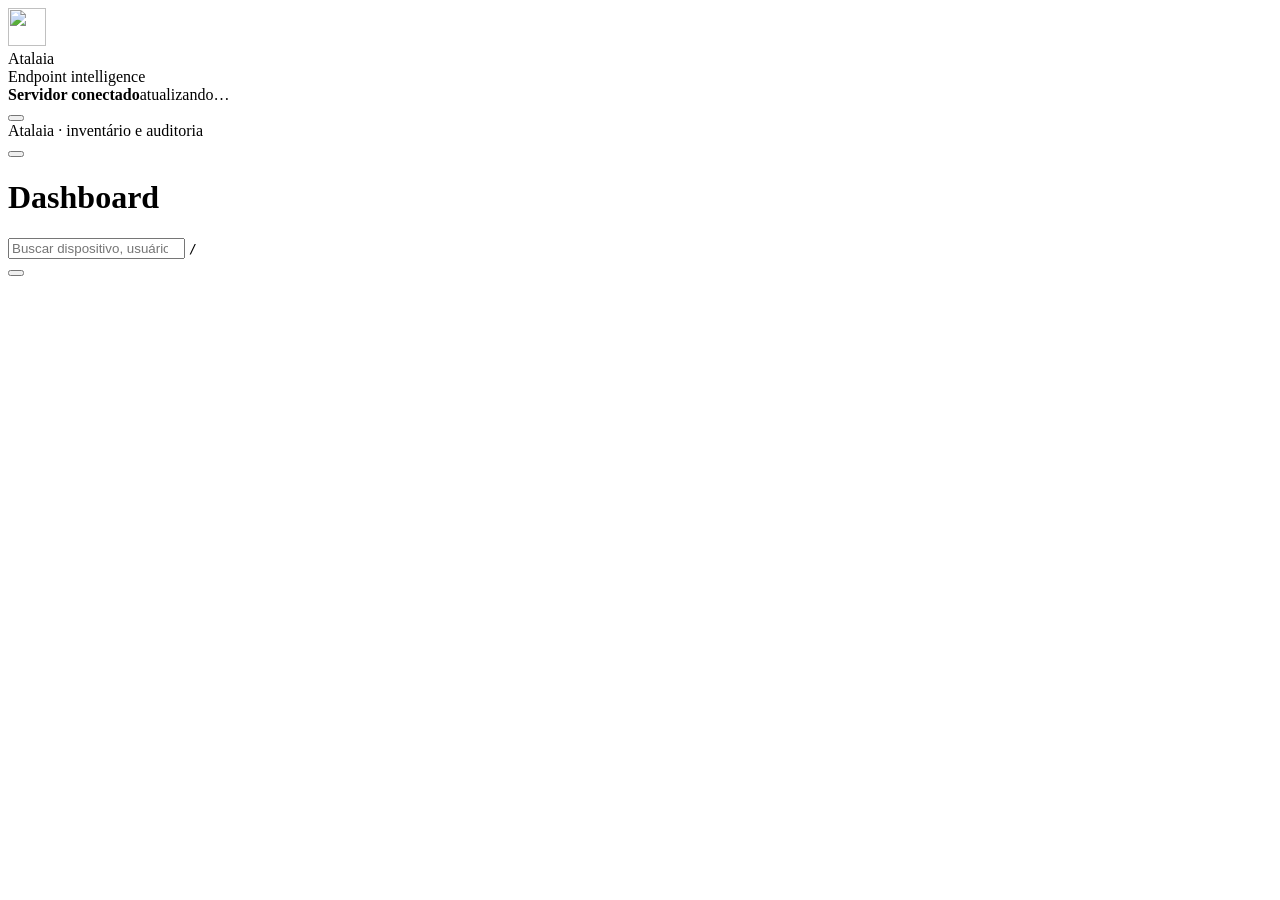
==== src/Atalaia.Server/wwwroot/index.html @ 77abf348 "Primeira versão do Atalaia Inventário, saúde e auditoria de computadores Windows, com agente, painel" ====
<!doctype html>
<html lang="pt-BR">
<head>
<meta charset="utf-8">
<meta name="viewport" content="width=device-width, initial-scale=1">
<title>Atalaia</title>
<meta name="color-scheme" content="light dark">
<link rel="icon" type="image/svg+xml" href="/img/favicon.svg">
<link rel="stylesheet" href="/css/app.css">
<link rel="stylesheet" href="/css/login.css">
<script src="/js/theme-boot.js"></script>
</head>
<body>
<div class="app">
  <aside class="sidebar" id="sidebar" aria-label="Navegação principal">
    <div class="brand">
      <img src="/img/logo-mark.svg" alt="" width="38" height="38">
      <div class="brand-text"><div class="brand-name">Atalaia</div><div class="brand-tag">Endpoint intelligence</div></div>
    </div>
    <nav class="nav" id="nav"></nav>
    <div class="sb-foot">
      <div class="srv" id="srv"><span class="pulse"></span><div><b id="srv-t">Servidor conectado</b><span id="srv-s">atualizando…</span></div></div>
      <div class="sb-actions"><button class="sb-btn" id="theme-btn" type="button"></button></div>
      <div class="sb-ver">Atalaia · inventário e auditoria</div>
    </div>
  </aside>

  <div class="main">
    <header class="topbar">
      <button class="iconbtn menu-btn" id="menu-btn" type="button" aria-label="Recolher ou expandir o menu"></button>
      <div class="page-head"><h1 class="page-title" id="page-title">Dashboard</h1><div class="page-sub" id="page-sub"></div></div>
      <div class="spacer"></div>
      <div class="search" id="search">
        <span class="ic-search" id="search-ic"></span>
        <input id="gs" type="search" placeholder="Buscar dispositivo, usuário, IP, serial…" autocomplete="off" aria-label="Busca global">
        <kbd>/</kbd>
        <div class="search-results" id="gs-results" hidden></div>
      </div>
      <a class="iconbtn" id="bell" href="#/audit?severity=warn&period=1" aria-label="Alertas das últimas 24 horas" data-tip="Alertas das últimas 24 horas"></a>
      <div class="me-wrap" id="me-wrap">
        <button class="me" id="me-btn" type="button" aria-haspopup="menu" aria-expanded="false" aria-label="Menu do usuário">
          <span class="avatar sm" id="me-av" style="--av:#2a78d6"></span>
          <div><b id="me-name"></b><span id="me-role"></span></div><span class="ic-chev" id="me-chev"></span>
        </button>
        <div class="user-menu" id="user-menu" role="menu" hidden></div>
      </div>
    </header>
    <main class="content" id="view" tabindex="-1"></main>
  </div>
</div>
<script type="module" src="/js/main.js"></script>
</body>
</html>
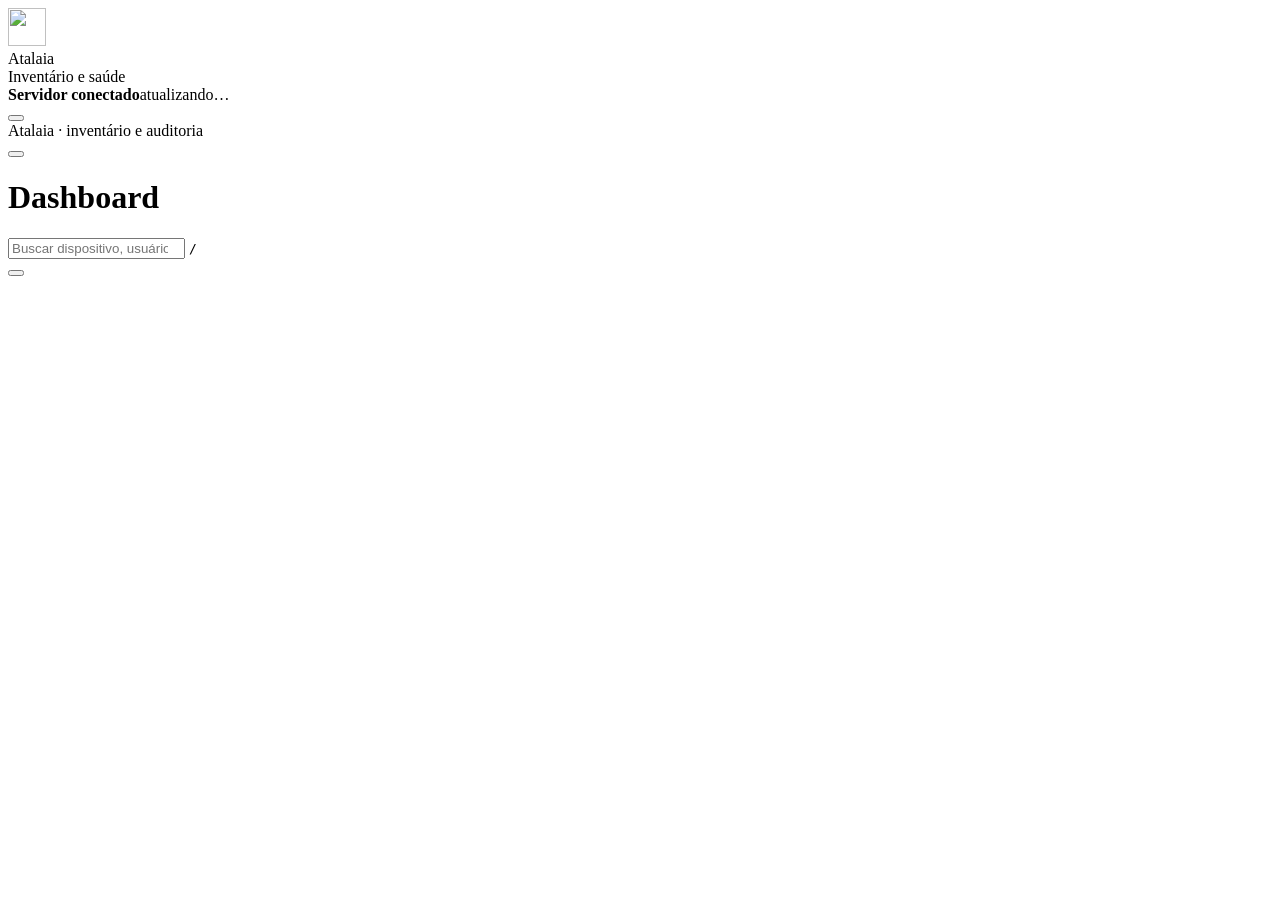
==== commit 5721b308: "Nova identidade visual do Atalaia - Símbolo: um "A" cujas pernas são as de uma torre de vigia, com c" ====
--- a/src/Atalaia.Server/wwwroot/index.html
+++ b/src/Atalaia.Server/wwwroot/index.html
@@ -15,7 +15,7 @@
   <aside class="sidebar" id="sidebar" aria-label="Navegação principal">
     <div class="brand">
       <img src="/img/logo-mark.svg" alt="" width="38" height="38">
-      <div class="brand-text"><div class="brand-name">Atalaia</div><div class="brand-tag">Endpoint intelligence</div></div>
+      <div class="brand-text"><div class="brand-name">Atalaia</div><div class="brand-tag">Inventário e saúde</div></div>
     </div>
     <nav class="nav" id="nav"></nav>
     <div class="sb-foot">
